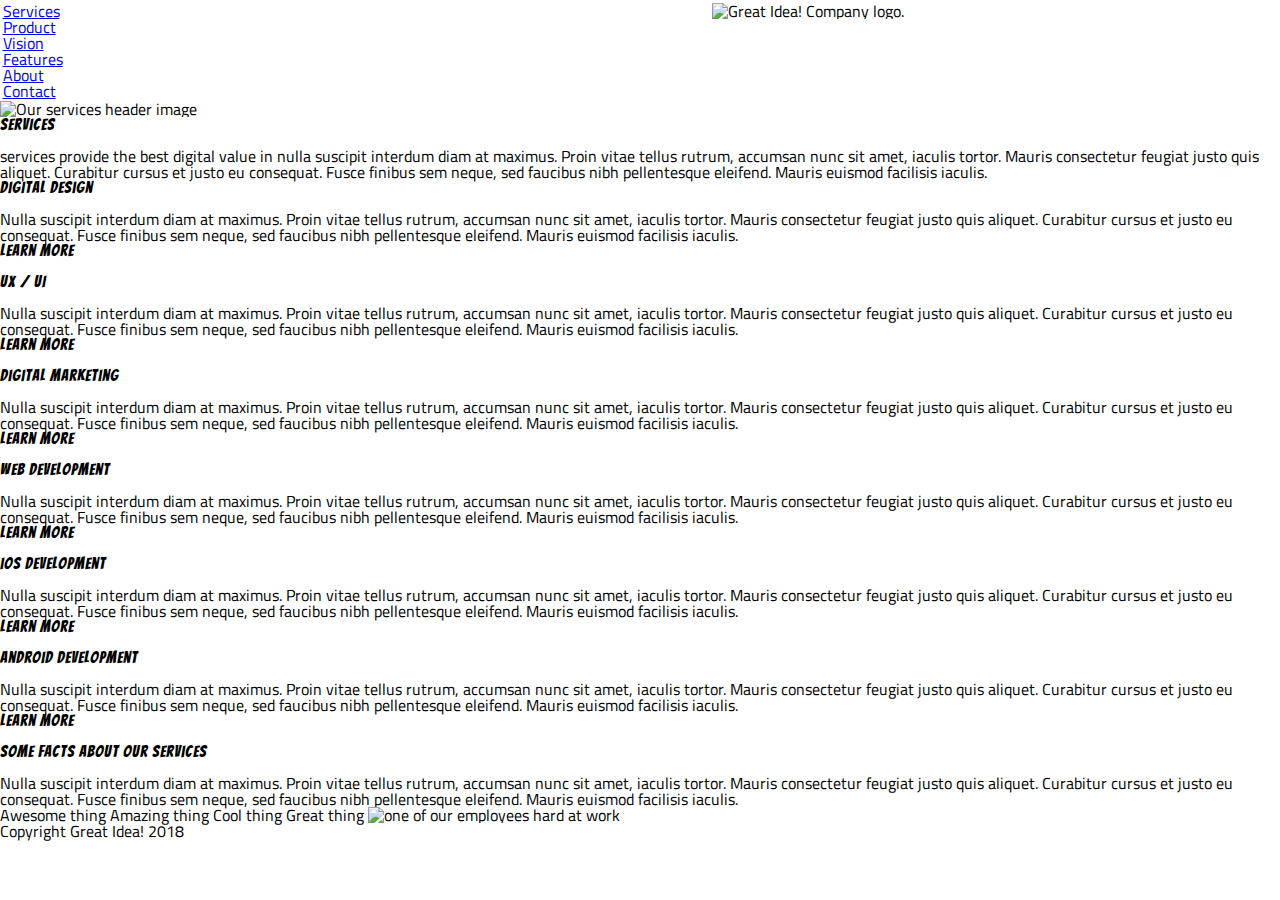
==== great-idea/services.html @ 8677a622 "Added HTML to services file." ====
<!doctype html>

<html lang="en">
<head>
  <meta charset="utf-8">

  <title>Great Idea!</title>

  <link href="https://fonts.googleapis.com/css?family=Bangers|Titillium+Web" rel="stylesheet">
  <link rel="stylesheet" href="css/index.css">

  <!--[if lt IE 9]>
    <script src="https://cdnjs.cloudflare.com/ajax/libs/html5shiv/3.7.3/html5shiv.js"></script>
  <![endif]-->
</head>

<body>
<header>
  <nav>
    <li> <a href="#">Services</a></li>
    <li><a href="#">Product</a></li>
    <li><a href="#">Vision</a></li>
    <li><a href="#">Features</a></li>
    <li><a href="#">About</a></li>
    <li><a href="#">Contact</a></li>
  </nav>
  <div class="logo"><img  src="img/logo.png" alt="Great Idea! Company logo."></div>
</header>


<img class="services-header-img" src="img/services-header.jpg" alt="Our services header image">

<h1>Services</h1>

<p> 
  services provide the best digital value in nulla suscipit interdum diam at maximus. Proin vitae tellus rutrum, accumsan nunc sit amet, iaculis tortor. Mauris consectetur feugiat justo quis aliquet. Curabitur cursus et justo eu consequat. Fusce finibus sem neque, sed faucibus nibh pellentesque eleifend. Mauris euismod facilisis iaculis.
</p>

<h2>Digital Design</h2>

<p>
  Nulla suscipit interdum diam at maximus. Proin vitae tellus rutrum, accumsan nunc sit amet, iaculis tortor. Mauris consectetur feugiat justo quis aliquet. Curabitur cursus et justo eu consequat. Fusce finibus sem neque, sed faucibus nibh pellentesque eleifend. Mauris euismod facilisis iaculis.
</p>

<h2>Learn More</h2>



<h2>UX / UI</h2>
<p>
  Nulla suscipit interdum diam at maximus. Proin vitae tellus rutrum, accumsan nunc sit amet, iaculis tortor. Mauris consectetur feugiat justo quis aliquet. Curabitur cursus et justo eu consequat. Fusce finibus sem neque, sed faucibus nibh pellentesque
  eleifend. Mauris euismod facilisis iaculis.
</p>
<h2>Learn More</h2>



<h2>Digital Marketing</h2>
<p>
  Nulla suscipit interdum diam at maximus. Proin vitae tellus rutrum, accumsan nunc sit amet, iaculis tortor. Mauris consectetur feugiat justo quis aliquet. Curabitur cursus et justo eu consequat. Fusce finibus sem neque, sed faucibus nibh pellentesque
  eleifend. Mauris euismod facilisis iaculis.
</p>
<h2>Learn More</h2>



<h2>Web Development</h2>
<p>
  Nulla suscipit interdum diam at maximus. Proin vitae tellus rutrum, accumsan nunc sit amet, iaculis tortor. Mauris consectetur feugiat justo quis aliquet. Curabitur cursus et justo eu consequat. Fusce finibus sem neque, sed faucibus nibh pellentesque
  eleifend. Mauris euismod facilisis iaculis.
</p>
<h2>Learn More</h2>



<h2>iOS Development</h2>
<p>
  Nulla suscipit interdum diam at maximus. Proin vitae tellus rutrum, accumsan nunc sit amet, iaculis tortor. Mauris consectetur feugiat justo quis aliquet. Curabitur cursus et justo eu consequat. Fusce finibus sem neque, sed faucibus nibh pellentesque
  eleifend. Mauris euismod facilisis iaculis.
</p>
<h2>Learn More</h2>



<h2>Android Development</h2>
<p>
  Nulla suscipit interdum diam at maximus. Proin vitae tellus rutrum, accumsan nunc sit amet, iaculis tortor. Mauris consectetur feugiat justo quis aliquet. Curabitur cursus et justo eu consequat. Fusce finibus sem neque, sed faucibus nibh pellentesque
  eleifend. Mauris euismod facilisis iaculis.
</p>
<h2>Learn More</h2>


<h2>Some Facts About Our Services</h2>
<p>
  Nulla suscipit interdum diam at maximus. Proin vitae tellus rutrum, accumsan nunc sit amet, iaculis tortor. Mauris consectetur feugiat justo quis aliquet. Curabitur cursus et justo eu consequat. Fusce finibus sem neque, sed faucibus nibh pellentesque
  eleifend. Mauris euismod facilisis iaculis.
</p>

Awesome thing
Amazing thing
Cool thing
Great thing

<img class="services-info-img" src="img/services-info.png" alt="one of our employees hard at work">
<footer>
Copyright Great Idea! 2018
</footer>
</body>

</html>
---- great-idea/css/index.css ----
/* http://meyerweb.com/eric/tools/css/reset/ 
   v2.0 | 20110126
   License: none (public domain)
*/

html, body, div, span, applet, object, iframe,
h1, h2, h3, h4, h5, h6, p, blockquote, pre,
a, abbr, acronym, address, big, cite, code,
del, dfn, em, img, ins, kbd, q, s, samp,
small, strike, strong, sub, sup, tt, var,
b, u, i, center,
dl, dt, dd, ol, ul, li,
fieldset, form, label, legend,
table, caption, tbody, tfoot, thead, tr, th, td,
article, aside, canvas, details, embed, 
figure, figcaption, footer, header, hgroup, 
menu, nav, output, ruby, section, summary,
time, mark, audio, video {
	margin: 0;
	padding: 0;
	border: 0;
	font-size: 100%;
	font: inherit;
	vertical-align: baseline;
}
/* HTML5 display-role reset for older browsers */
article, aside, details, figcaption, figure, 
footer, header, hgroup, menu, nav, section {
	display: block;
}
body {
	line-height: 1;
}
ol, ul {
	list-style: none;
}
blockquote, q {
	quotes: none;
}
blockquote:before, blockquote:after,
q:before, q:after {
	content: '';
	content: none;
}
table {
	border-collapse: collapse;
	border-spacing: 0;
}

/* Set every element's box-sizing to border-box */
* {
    box-sizing: border-box;
}

html, body {
    height: 100%;
    font-family: 'Titillium Web', sans-serif;
}

h1, h2, h3, h4, h5 {
    font-family: 'Bangers', cursive;
    letter-spacing: 1px;
    margin-bottom: 15px;
}

/* Copy and paste your work from yesterday here and start to refactor into flexbox */

header {
	display:flex;
}

nav {
	display:inline-block;
	width: 55%;
	margin:2.5px;
}

.logo {
	width:35%;
	margin:2.5px;
}

.services-header-img {
	width:100%;
}
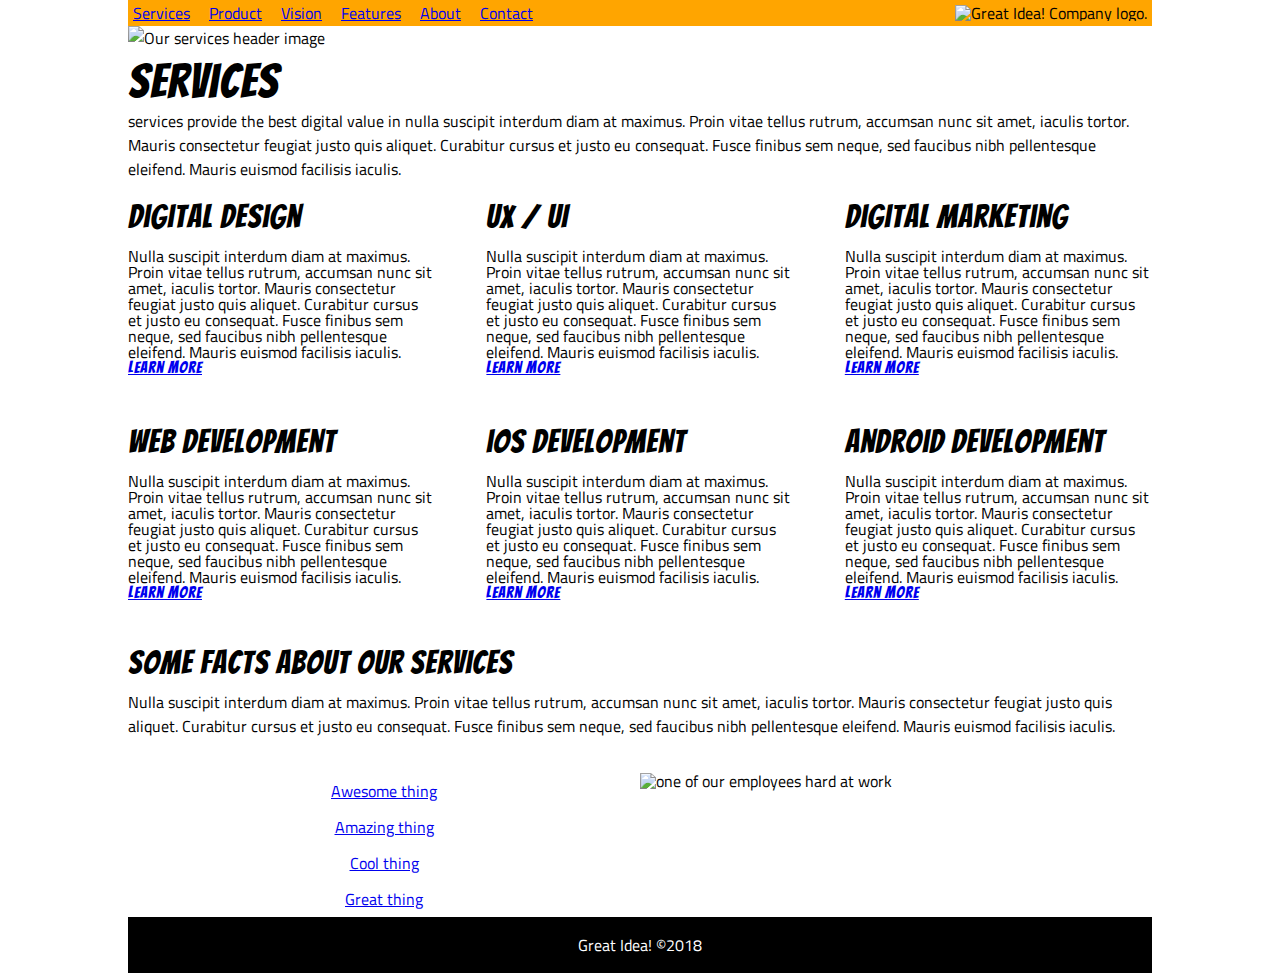
==== commit 1e27b42c: "Completed Flexbox pages" ====
--- a/great-idea/services.html
+++ b/great-idea/services.html
@@ -17,93 +17,103 @@
 <body>
 <header>
   <nav>
-    <li> <a href="#">Services</a></li>
-    <li><a href="#">Product</a></li>
-    <li><a href="#">Vision</a></li>
-    <li><a href="#">Features</a></li>
-    <li><a href="#">About</a></li>
-    <li><a href="#">Contact</a></li>
+    <ul>
+      <li><a href="#">Services</a></li>
+      <li><a href="#">Product</a></li>
+      <li><a href="#">Vision</a></li>
+      <li><a href="#">Features</a></li>
+      <li><a href="#">About</a></li>
+      <li><a href="#">Contact</a></li>
+    
   </nav>
   <div class="logo"><img  src="img/logo.png" alt="Great Idea! Company logo."></div>
 </header>
 
+<section class="Intro">
+  <img class="services-header-img" src="img/services-header.jpg" alt="Our services header image">
 
-<img class="services-header-img" src="img/services-header.jpg" alt="Our services header image">
+  <h1>Services</h1>
 
-<h1>Services</h1>
+  <p> 
+    services provide the best digital value in nulla suscipit interdum diam at maximus. Proin vitae tellus rutrum, accumsan nunc sit amet, iaculis tortor. Mauris consectetur feugiat justo quis aliquet. Curabitur cursus et justo eu consequat. Fusce finibus sem neque, sed faucibus nibh pellentesque eleifend. Mauris euismod facilisis iaculis.
+  </p>
+</section>
+<!-- <main> -->
+  <section class="first">
+  <div class="col digital">
+    <h2>Digital Design</h2>
+    <p>
+      Nulla suscipit interdum diam at maximus. Proin vitae tellus rutrum, accumsan nunc sit amet, iaculis tortor. Mauris consectetur feugiat justo quis aliquet. Curabitur cursus et justo eu consequat. Fusce finibus sem neque, sed faucibus nibh pellentesque eleifend. Mauris euismod facilisis iaculis.
+    </p>
+    <h3><a href="#">Learn More</a></h3>
+  </div>
 
-<p> 
-  services provide the best digital value in nulla suscipit interdum diam at maximus. Proin vitae tellus rutrum, accumsan nunc sit amet, iaculis tortor. Mauris consectetur feugiat justo quis aliquet. Curabitur cursus et justo eu consequat. Fusce finibus sem neque, sed faucibus nibh pellentesque eleifend. Mauris euismod facilisis iaculis.
-</p>
+  <div class="col UX">
+    <h2>UX / UI</h2>
+    <p>
+      Nulla suscipit interdum diam at maximus. Proin vitae tellus rutrum, accumsan nunc sit amet, iaculis tortor. Mauris consectetur feugiat justo quis aliquet. Curabitur cursus et justo eu consequat. Fusce finibus sem neque, sed faucibus nibh pellentesque
+      eleifend. Mauris euismod facilisis iaculis.
+    </p>
+    <h3><a href="#">Learn More</a></h3>
+  </div>
 
-<h2>Digital Design</h2>
+  <div class="col marketing">
+    <h2>Digital Marketing</h2>
+    <p>
+      Nulla suscipit interdum diam at maximus. Proin vitae tellus rutrum, accumsan nunc sit amet, iaculis tortor. Mauris consectetur feugiat justo quis aliquet. Curabitur cursus et justo eu consequat. Fusce finibus sem neque, sed faucibus nibh pellentesque
+      eleifend. Mauris euismod facilisis iaculis.
+    </p>
+    <h3><a href="#">Learn More</a></h3>
+  </div>
+</section>
+<section class="second">
+  <div class="col Web">
+    <h2>Web Development</h2>
+    <p>
+      Nulla suscipit interdum diam at maximus. Proin vitae tellus rutrum, accumsan nunc sit amet, iaculis tortor. Mauris consectetur feugiat justo quis aliquet. Curabitur cursus et justo eu consequat. Fusce finibus sem neque, sed faucibus nibh pellentesque
+      eleifend. Mauris euismod facilisis iaculis.
+    </p>
+    <h3><a href="#">Learn More</a></h3>
+  </div>
 
-<p>
-  Nulla suscipit interdum diam at maximus. Proin vitae tellus rutrum, accumsan nunc sit amet, iaculis tortor. Mauris consectetur feugiat justo quis aliquet. Curabitur cursus et justo eu consequat. Fusce finibus sem neque, sed faucibus nibh pellentesque eleifend. Mauris euismod facilisis iaculis.
-</p>
-
-<h2>Learn More</h2>
-
-
-
-<h2>UX / UI</h2>
-<p>
-  Nulla suscipit interdum diam at maximus. Proin vitae tellus rutrum, accumsan nunc sit amet, iaculis tortor. Mauris consectetur feugiat justo quis aliquet. Curabitur cursus et justo eu consequat. Fusce finibus sem neque, sed faucibus nibh pellentesque
-  eleifend. Mauris euismod facilisis iaculis.
-</p>
-<h2>Learn More</h2>
-
-
-
-<h2>Digital Marketing</h2>
-<p>
-  Nulla suscipit interdum diam at maximus. Proin vitae tellus rutrum, accumsan nunc sit amet, iaculis tortor. Mauris consectetur feugiat justo quis aliquet. Curabitur cursus et justo eu consequat. Fusce finibus sem neque, sed faucibus nibh pellentesque
-  eleifend. Mauris euismod facilisis iaculis.
-</p>
-<h2>Learn More</h2>
-
-
-
-<h2>Web Development</h2>
-<p>
-  Nulla suscipit interdum diam at maximus. Proin vitae tellus rutrum, accumsan nunc sit amet, iaculis tortor. Mauris consectetur feugiat justo quis aliquet. Curabitur cursus et justo eu consequat. Fusce finibus sem neque, sed faucibus nibh pellentesque
-  eleifend. Mauris euismod facilisis iaculis.
-</p>
-<h2>Learn More</h2>
-
-
-
-<h2>iOS Development</h2>
-<p>
-  Nulla suscipit interdum diam at maximus. Proin vitae tellus rutrum, accumsan nunc sit amet, iaculis tortor. Mauris consectetur feugiat justo quis aliquet. Curabitur cursus et justo eu consequat. Fusce finibus sem neque, sed faucibus nibh pellentesque
-  eleifend. Mauris euismod facilisis iaculis.
-</p>
-<h2>Learn More</h2>
-
-
-
-<h2>Android Development</h2>
-<p>
-  Nulla suscipit interdum diam at maximus. Proin vitae tellus rutrum, accumsan nunc sit amet, iaculis tortor. Mauris consectetur feugiat justo quis aliquet. Curabitur cursus et justo eu consequat. Fusce finibus sem neque, sed faucibus nibh pellentesque
-  eleifend. Mauris euismod facilisis iaculis.
-</p>
-<h2>Learn More</h2>
-
-
-<h2>Some Facts About Our Services</h2>
-<p>
-  Nulla suscipit interdum diam at maximus. Proin vitae tellus rutrum, accumsan nunc sit amet, iaculis tortor. Mauris consectetur feugiat justo quis aliquet. Curabitur cursus et justo eu consequat. Fusce finibus sem neque, sed faucibus nibh pellentesque
-  eleifend. Mauris euismod facilisis iaculis.
-</p>
-
-Awesome thing
-Amazing thing
-Cool thing
-Great thing
-
-<img class="services-info-img" src="img/services-info.png" alt="one of our employees hard at work">
+  <div class="col iOS">
+    <h2>iOS Development</h2>
+    <p>
+      Nulla suscipit interdum diam at maximus. Proin vitae tellus rutrum, accumsan nunc sit amet, iaculis tortor. Mauris consectetur feugiat justo quis aliquet. Curabitur cursus et justo eu consequat. Fusce finibus sem neque, sed faucibus nibh pellentesque
+      eleifend. Mauris euismod facilisis iaculis.
+    </p>
+    <h3><a href="#">Learn More</a></h3>
+  </div>
+  <div class="col Andriod">
+    <h2>Android Development</h2>
+    <p>
+      Nulla suscipit interdum diam at maximus. Proin vitae tellus rutrum, accumsan nunc sit amet, iaculis tortor. Mauris consectetur feugiat justo quis aliquet. Curabitur cursus et justo eu consequat. Fusce finibus sem neque, sed faucibus nibh pellentesque
+      eleifend. Mauris euismod facilisis iaculis.
+    </p>
+    <h3><a href="#">Learn More</a></h3>
+  </div>
+</section>
+  <div class="col facts">
+    <h2>Some Facts About Our Services</h2>
+    <p>
+      Nulla suscipit interdum diam at maximus. Proin vitae tellus rutrum, accumsan nunc sit amet, iaculis tortor. Mauris consectetur feugiat justo quis aliquet. Curabitur cursus et justo eu consequat. Fusce finibus sem neque, sed faucibus nibh pellentesque
+      eleifend. Mauris euismod facilisis iaculis.
+    </p>
+  </div>
+<!-- </main> -->
+<section class="bottom-nav">
+  <nav>
+    <ul>
+      <li><a href="#">Awesome thing</a></li>  
+      <li><a href="#">Amazing thing</a></li>
+      <li><a href="#">Cool thing</a></li>
+      <li><a href="#">Great thing</a></li>
+    </ul>
+  </nav>
+  <img class="services-info-img" src="img/services-info.png" alt="one of our employees hard at work">
+</section>
 <footer>
-Copyright Great Idea! 2018
+ Great Idea! &copy;2018
 </footer>
 </body>
 
--- a/great-idea/css/index.css
+++ b/great-idea/css/index.css
@@ -67,19 +67,230 @@
 
 header {
 	display:flex;
+	justify-content:space-between;
+	align-items: center;
+	background:orange;
+	box-sizing:border-box;
+	padding:5px;
+	width:80%;
+	margin:0 auto;
 }
 
 nav {
 	display:inline-block;
-	width: 55%;
-	margin:2.5px;
+	width: 60%;
+	/* background:green; */
 }
 
 .logo {
-	width:35%;
-	margin:2.5px;
+	width:30%;
+	/* margin:2.5px; */
+	text-align: right;
+	/* background:white; */
 }
 
 .services-header-img {
 	width:100%;
+}
+
+header nav ul li {
+	display:inline-block;
+	 margin-right:15px;
+	/* padding:4px; */
+} 
+
+section h1 {
+	padding-top:20px;
+}
+
+.Intro {
+	width:80%;
+	margin:0 auto;
+	box-sizing:border-box;
+}
+
+.Intro {
+	line-height: 1.5em;
+}
+
+h1 {
+	font-size:3em;
+}
+
+h2 {
+	font-size:2em;
+}
+
+.first {
+	width:80%;
+	display:flex;
+	/* justify-content: space-between; */
+	margin:0 auto;
+	padding-top:20px;
+	padding-bottom:35px;
+	/* background:gray; */
+	/* padding-bottom:0; */
+}
+
+.col.digital {
+	padding-right:2.5%;
+}
+
+.col.UX {
+	padding-left:2.5%;
+	padding-right:2.5%;
+}
+
+.col.marketing {
+	padding-left:2.5%;
+}
+
+.second {
+	width:80%;
+	display:flex;
+	margin:0 auto;
+	/* justify-content: space-between;
+	margin-top:0; */
+	/* background:green; */
+	padding-bottom:35px;
+}
+
+.col.Web {
+	padding-right:2.5%;
+}
+
+.col.iOS {
+	padding-left:2.5%;
+	padding-right:2.5%;
+}
+
+.col.Andriod {
+	padding-left:2.5%;
+}
+
+/* .col {
+	width:250px;
+	height:400px;
+	padding-bottom:0px;
+	margin:auto;
+} */
+
+.col.facts {
+	width:80%;
+	margin:0 auto;
+	line-height: 1.5em;
+	/* height:300px; */
+	padding-bottom:35px;;
+	/* background:lightgrey; */
+}
+
+.bottom-nav {
+	display:flex;
+	width:80%;
+	margin:0 auto;
+	/* box-sizing: border-box; */
+}
+
+.bottom-nav nav {
+	width:50%;
+}
+
+.bottom-nav nav ul li {
+	text-align:center;
+	padding:10px;
+}
+
+.bottom-nav .services-header-img {
+	width:50%;
+}
+
+footer {
+	margin:0 auto;
+	width:80%;
+	text-align:center;
+	background:black;
+	color:white;
+	padding:20px;
+}
+
+.hero-area {
+	width:80%;
+	display:flex;
+	margin:0 auto;
+	padding-top:20px;
+}
+
+.hero-statement {
+	width:50%;
+	text-align: center;
+}
+
+.hero-statment h1{
+	font-size:2em;
+}
+
+.hero-image {
+	width:50%;
+}
+
+.section2 {
+	width:80%;
+	display:flex;
+	margin:0 auto;
+	padding-top:20px;
+	padding-bottom:20px;
+}
+
+.section2 p {
+	line-height: 1.5em;
+}
+
+hr {
+	width:80%;
+	margin:0 auto;
+}
+
+.features {
+	/* width: 50%; */
+	padding-right:2.5%;
+}
+
+.About {
+	/* width:50%; */
+	padding-left:2.5%;
+}
+
+.image-container {
+	width:80%;
+	margin:0 auto;
+}
+
+.middle-img {
+	width:100%;
+}
+
+.third-section {
+	width:80%;
+	margin:0 auto;
+	display:flex;
+	padding-top: 20px;
+}
+
+.Services {
+	padding-right:2.5%;
+}
+
+.Product {
+	padding-left:2.5%;
+	padding-right:2.5%;
+}
+
+.Vision {
+	padding-left:2.5%;
+}
+
+.Contact {
+	width:80%;
+	margin:0 auto;
+	padding-bottom:20px;
 }